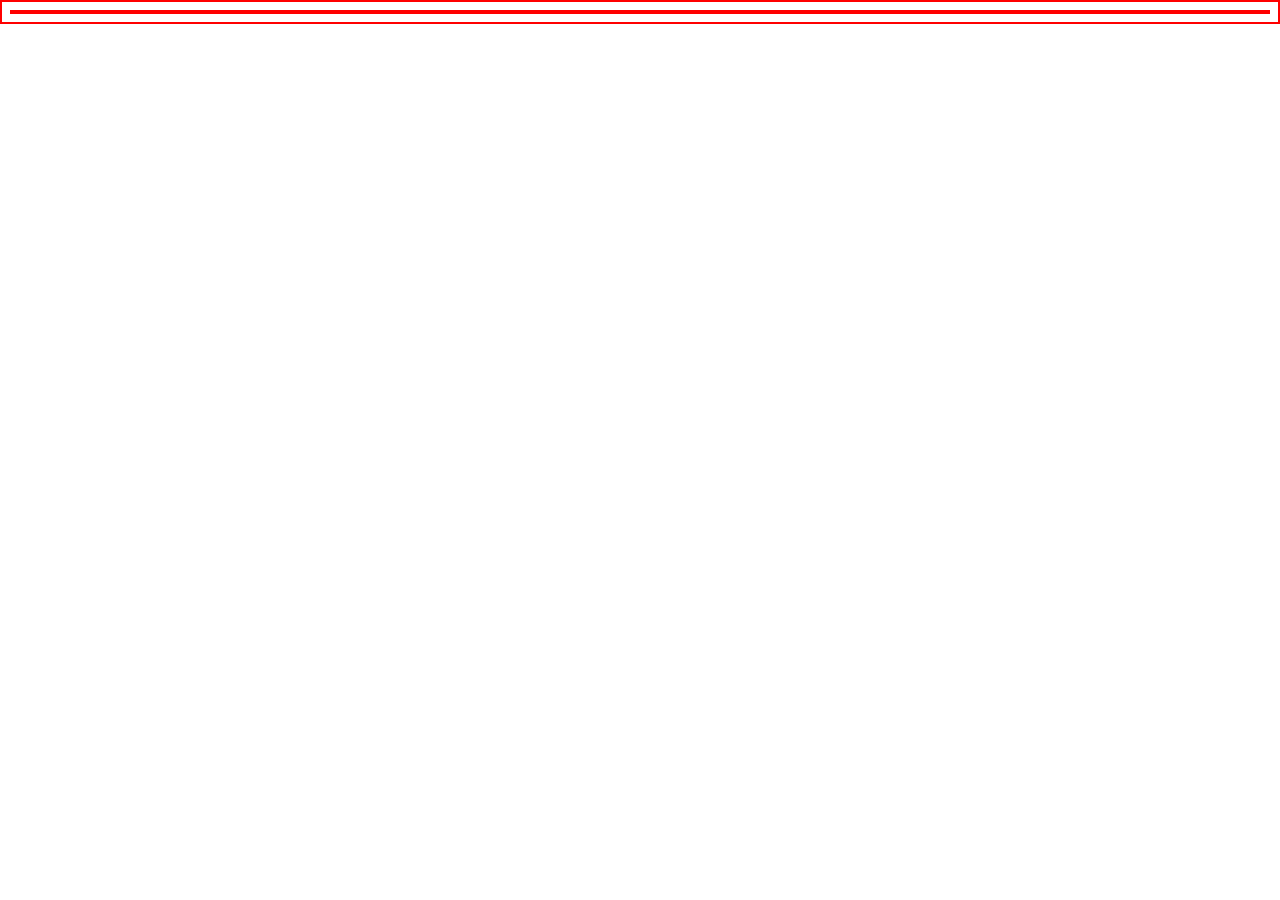
==== pages/box-model.html @ 12d885c6 "added href to stylesheet in head" ====
<!DOCTYPE html>
<html lang="en">
<head>
    <meta charset="UTF-8">
    <meta http-equiv="X-UA-Compatible" content="IE=edge">
    <meta name="viewport" content="width=device-width, initial-scale=1.0">
    <title>Document</title>
    <link rel="stylesheet" href="box-styles.css">
</head>
<body>
    
</body>
</html>
---- pages/box-styles.css ----
* {
    border: 2px solid red;
}
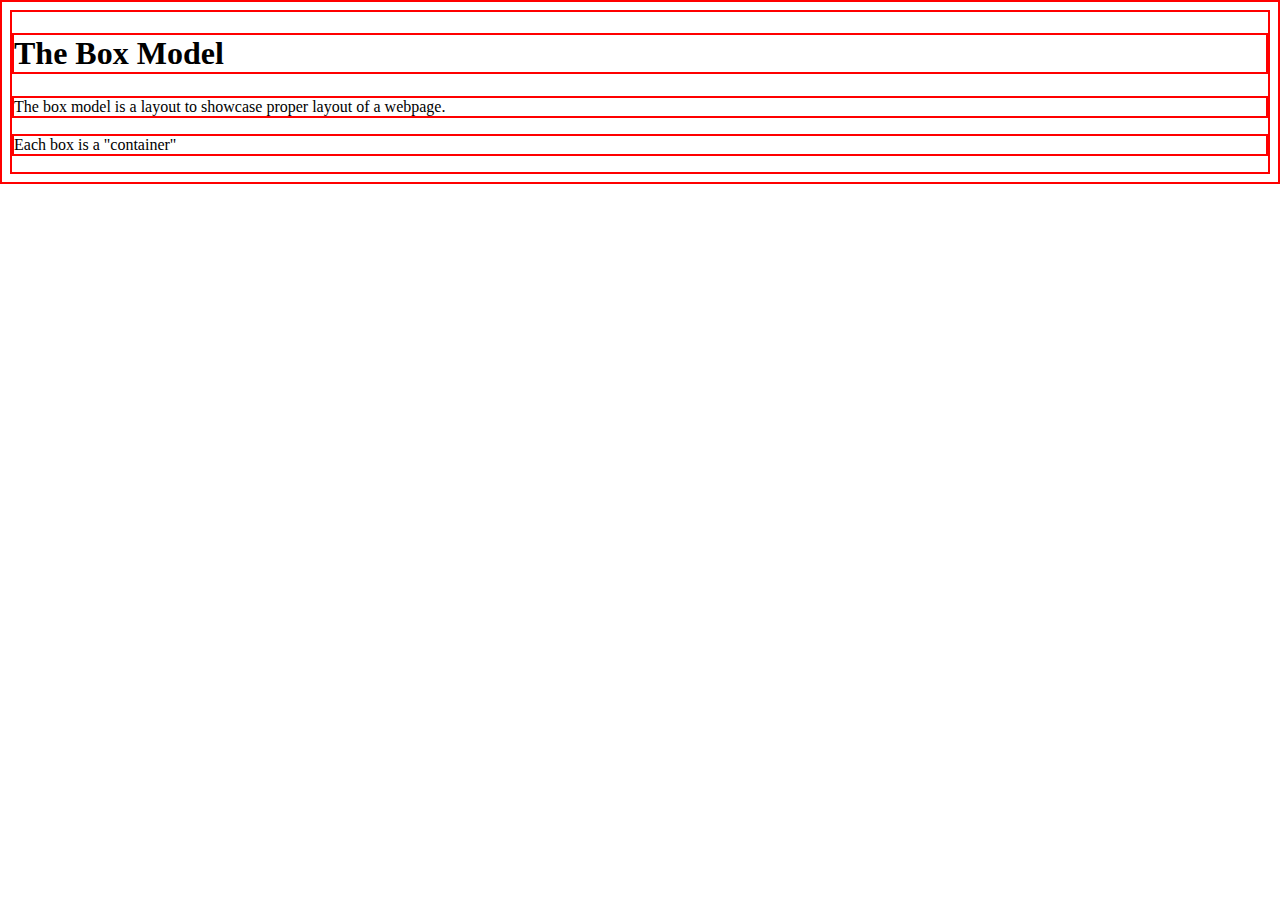
==== commit c0dd6762: "added basic layout for testing" ====
--- a/pages/box-model.html
+++ b/pages/box-model.html
@@ -8,6 +8,11 @@
     <link rel="stylesheet" href="box-styles.css">
 </head>
 <body>
+    <h1>The Box Model</h1>
+
+    <p>The box model is a layout to showcase proper layout of a webpage.</p>
+
+    <p>Each box is a "container"</p>
     
 </body>
 </html>